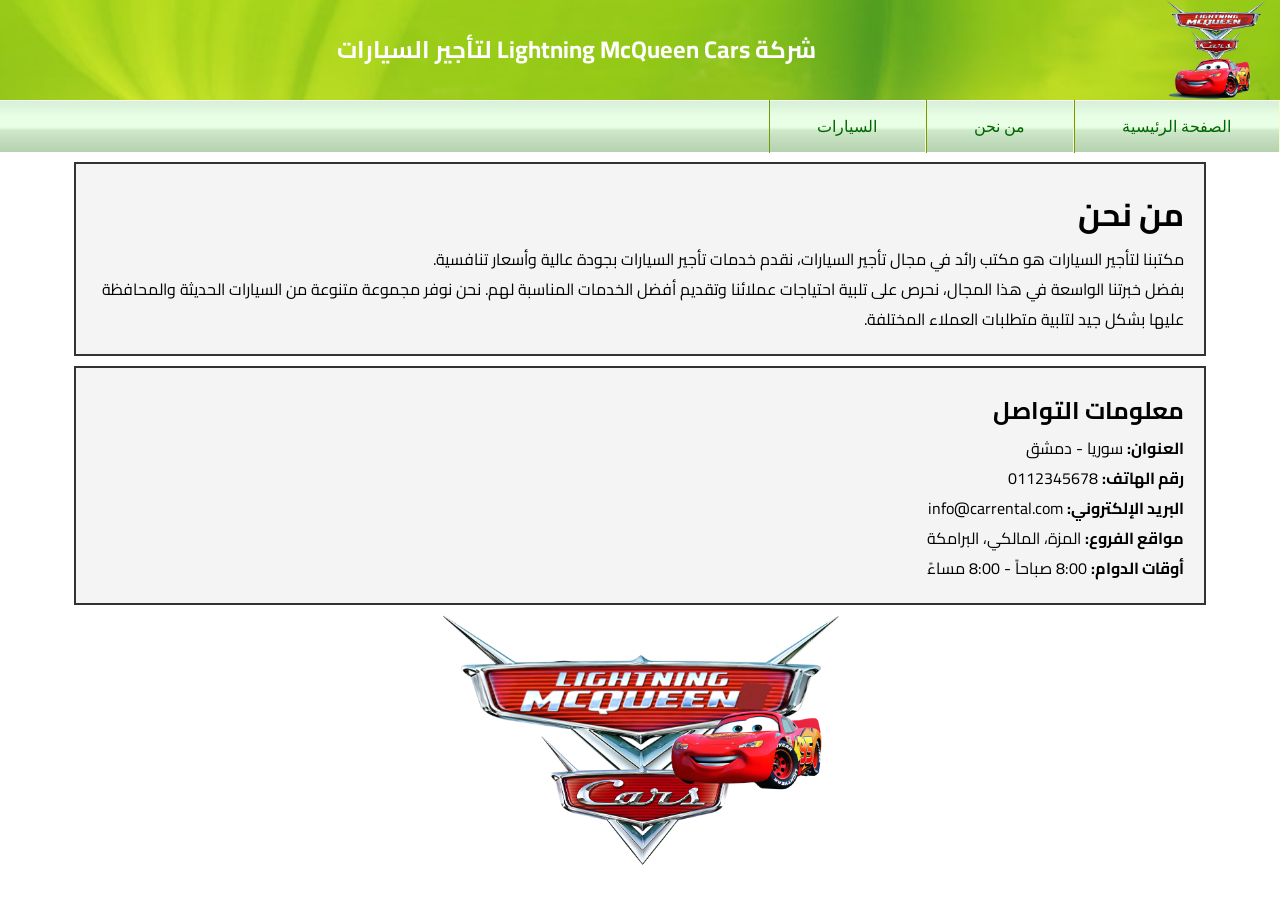
==== aboutus.html @ e94513b9 "Rename Aboutus.html to aboutus.html" ====
<!DOCTYPE html PUBLIC "-//W3C//DTD XHTML 1.0 Transitional//EN" "http://www.w3.org/TR/xhtml1/DTD/xhtml1-transitional.dtd">
<html xmlns="http://www.w3.org/1999/xhtml" lang="ar" dir="rtl">
  <head>
    <meta http-equiv="Content-Type" content="text/html; charset=utf-8" />
    <title>Lightning McQueen Cars</title>
    <link rel="stylesheet" href="css/style.css" type="text/css" />
  </head>
  <body>
    <!-- The header -->
    <div class="header-wrapper">
      <div class="header-logo"></div>
      <div class="header">
        <h1>شركة Lightning McQueen Cars لتأجير السيارات</h1>
      </div>
    </div>

    <!-- Navigation -->
    <div class="menu">
      <ul>
        <li><a href="home.html">الصفحة الرئيسية</a></li>
        <li><a href="aboutus.html">من نحن</a></li>
        <li><a href="Cars.html">السيارات</a></li>
      </ul>
    </div>

    <div class="container">
      <div class="info-box">
        <h1>من نحن</h1>
        <p>
          مكتبنا لتأجير السيارات هو مكتب رائد في مجال تأجير السيارات، نقدم خدمات
          تأجير السيارات بجودة عالية وأسعار تنافسية.
        </p>
        <p>
          بفضل خبرتنا الواسعة في هذا المجال، نحرص على تلبية احتياجات عملائنا
          وتقديم أفضل الخدمات المناسبة لهم. نحن نوفر مجموعة متنوعة من السيارات
          الحديثة والمحافظة عليها بشكل جيد لتلبية متطلبات العملاء المختلفة.
        </p>
      </div>
      <div class="info-box">
        <h2>معلومات التواصل</h2>
        <p><strong>العنوان:</strong> سوريا - دمشق</p>
        <p><strong>رقم الهاتف:</strong> 0112345678</p>
        <p><strong>البريد الإلكتروني:</strong> info@carrental.com</p>
        <p><strong>مواقع الفروع:</strong> المزة، المالكي، البرامكة</p>
        <p><strong>أوقات الدوام:</strong> 8:00 صباحاً - 8:00 مساءً</p>
      </div>
      <div class="big-logo">
        <img src="images/BigLogo.png" alt="Logo" />
      </div>
    </div>
  </body>
</html>
---- css/style.css ----
@import url("https://fonts.googleapis.com/css2?family=Cairo:wght@200;300;400;500;600;700;800;900&display=swap");

body {
  font-family: "Cairo", sans-serif;
  font-size: 16px;
}

* {
  padding: 0;
  margin: 0;
  direction: rtl;
}

a {
  text-decoration: none;
  color: #000;
}

.container {
  width: 90%;
  margin: auto;
  margin-bottom: 20px;
}

.header-wrapper {
  width: 100%;
  height: 100px;
  overflow: hidden;
  background-image: url("../images/header.jpg");
  background-repeat: no-repeat;
  background-position: center center;
  background-size: cover;
  background-color: #7cbd2c;
}

.header-logo {
  float: right;
  width: 10%;
  height: 100px;
  background-image: url("../images/logo.png");
  background-repeat: no-repeat;
  background-position: center center;
  background-size: contain;
}

.header {
  float: left;
  width: 90%;
  height: 100px;
  text-align: center;
}

.header h1 {
  color: white;
  font-size: 24px;
  margin: 0;
  line-height: 100px;
}

.menu {
  padding: 0;
  margin: 0;
  width: 100%;
  height: 52px;
  background: url(../images/bg_menu.gif) top repeat-x;
}

.menu ul {
  list-style: none;
  border: 0;
  margin: 0;
  width: 100%;
  float: right;
  padding: 0;
}

.menu ul li {
  float: right;
  margin: 0;
  padding: 0;
  border-right-width: 1px;
  border-left-width: 1px;
  border-right-style: solid;
  border-left-style: solid;
  border-right-color: #f2ffcc;
  border-left-color: #759b00;
}

.menu ul li a {
  float: left;
  margin: 0 1px 0 0;
  padding: 17px 47px;
  color: #060;
  text-decoration: none;
  font-family: Georgia, "Times New Roman", Times, serif;
  font-size: 16px;
}

.menu ul li a:hover {
  background: url(../images/hover.gif) left repeat-x;
  color: #060;
}

.menu ul li a.active {
  background: url(../images/hover.gif) left repeat-x;
  color: #030;
}

.students {
  overflow: hidden;
  padding: 20px 2%;
}

.student {
  float: right;
  background-color: #333333;
  color: #ffffff;
  width: 17%;
  margin: 0 1.5%;
  padding: 15px 0;
  text-align: center;
}

.student h2 {
  font-size: 18px;
  margin-bottom: 10px;
}

.student p {
  font-size: 14px;
}

.bg-image {
  width: 100%;
  text-align: center;
  margin-top: 20px;
}

.bg-image img {
  width: 100%;
  height: auto;
  display: block;
}

.table-wrapper {
  height: 250px;
  overflow-y: scroll;
  border-left: 1px solid #222;
  border-right: 1px solid #222;
  border-bottom: 1px solid #222;
  margin-top: 20px;
  margin-bottom: 0;
}

.cars-table {
  width: 100%;
  border-collapse: collapse;
  background-color: white;
}

.cars-table th,
.cars-table td {
  text-align: center;
  padding: 12px;
  border: 1px solid #222;
}

.cars-table thead th {
  background: url(../images/bg_menu.gif) top repeat-x #e0e8d8;
  color: #060;
  font-family: Georgia, "Times New Roman", Times, serif;
  font-size: 16px;
  border-right: 1px solid #f2ffcc;
  border-left: 1px solid #759b00;
  font-weight: bold;
}

.continue-btn-container {
  text-align: center;
  margin: 10px 0;
}

#continueBtn {
  background-color: #008cba;
  color: white;
  padding: 10px 30px;
  border: none;
  font-size: 18px;
  cursor: pointer;
}

.info-box {
  background-color: #f4f4f4;
  padding: 20px;
  border: 2px solid #333;
  min-height: 20px;
  margin: 10px;
}

.info-box fieldset {
  border: 2px solid #333;
  padding: 20px;
}

.info-box legend {
  font-weight: bold;
  font-size: 18px;
  padding: 0 10px;
}

.info-box label {
  display: block;
  margin-top: 10px;
  font-weight: bold;
}

.info-box input[type="text"] {
  width: 100%;
  padding: 10px;
  margin-top: 5px;
  border: 1px solid #ccc;
}

.info-box #submitBtn {
  background-color: #4caf50;
  color: white;
  padding: 10px;
  border: none;
  font-size: 18px;
  cursor: pointer;
  margin-top: 20px;
  width: 100%;
}

.detail-text {
  border-bottom: 1px solid #ccc;
  padding: 10px 0;
  margin: 0;
  font-size: 16px;
}
.big-logo {
  margin-top: 2px;
  height: calc(100vh - 650px);
  text-align: center;
  display: block;
  overflow: hidden;
}

.big-logo img {
  height: 100%;
  width: auto;
  vertical-align: middle;
}
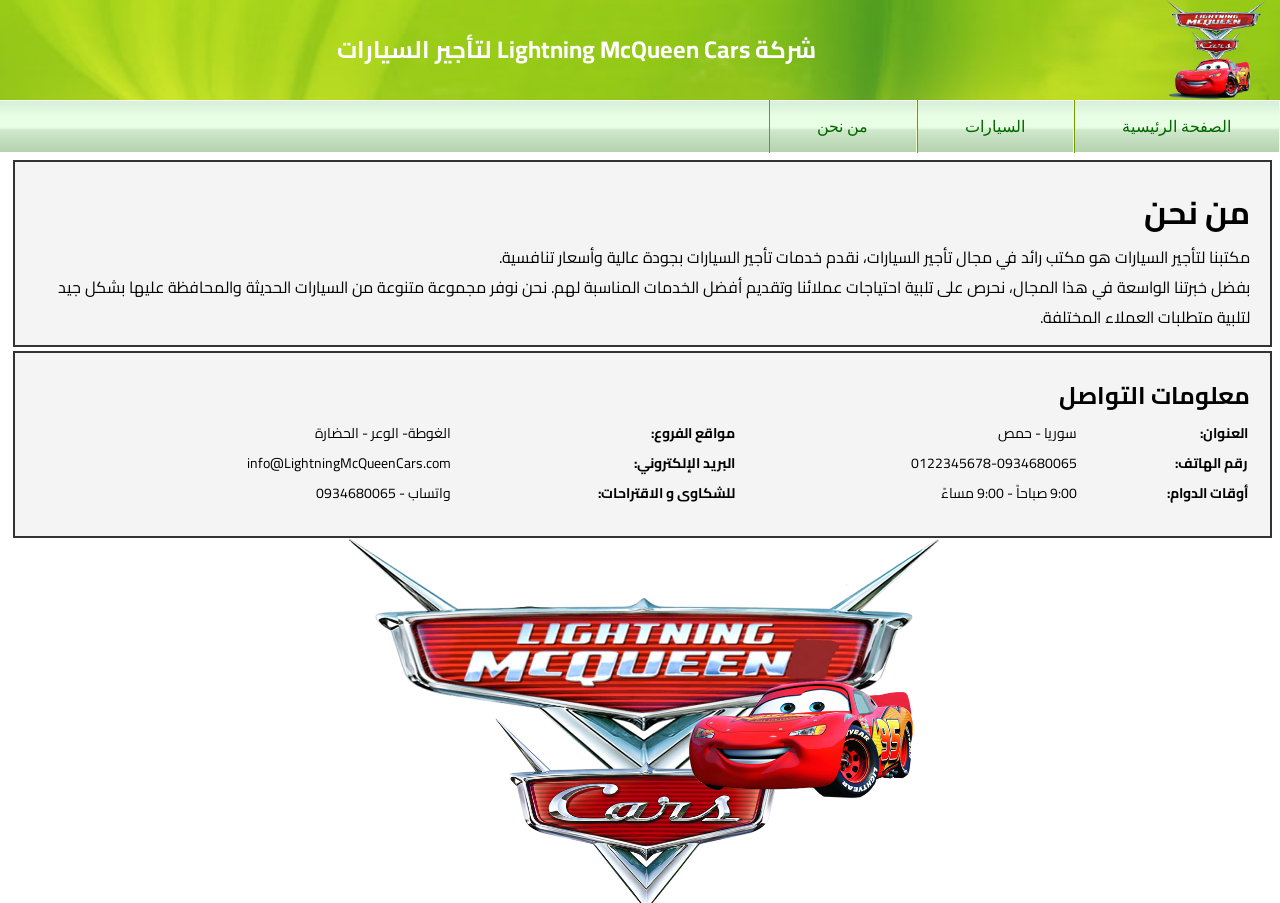
==== commit 355fadbe: "Add files via upload" ====
--- a/aboutus.html
+++ b/aboutus.html
@@ -18,34 +18,54 @@
     <div class="menu">
       <ul>
         <li><a href="home.html">الصفحة الرئيسية</a></li>
+        <li><a href="Cars.html">السيارات</a></li>
         <li><a href="aboutus.html">من نحن</a></li>
-        <li><a href="Cars.html">السيارات</a></li>
       </ul>
     </div>
-
-    <div class="container">
-      <div class="info-box">
-        <h1>من نحن</h1>
-        <p>
-          مكتبنا لتأجير السيارات هو مكتب رائد في مجال تأجير السيارات، نقدم خدمات
-          تأجير السيارات بجودة عالية وأسعار تنافسية.
-        </p>
-        <p>
-          بفضل خبرتنا الواسعة في هذا المجال، نحرص على تلبية احتياجات عملائنا
-          وتقديم أفضل الخدمات المناسبة لهم. نحن نوفر مجموعة متنوعة من السيارات
-          الحديثة والمحافظة عليها بشكل جيد لتلبية متطلبات العملاء المختلفة.
-        </p>
+    <div id="dynamic-content">
+      <div style="height: 25%">
+        <div class="info-box">
+          <h1>من نحن</h1>
+          <p>
+            مكتبنا لتأجير السيارات هو مكتب رائد في مجال تأجير السيارات، نقدم
+            خدمات تأجير السيارات بجودة عالية وأسعار تنافسية.
+          </p>
+          <p>
+            بفضل خبرتنا الواسعة في هذا المجال، نحرص على تلبية احتياجات عملائنا
+            وتقديم أفضل الخدمات المناسبة لهم. نحن نوفر مجموعة متنوعة من السيارات
+            الحديثة والمحافظة عليها بشكل جيد لتلبية متطلبات العملاء المختلفة.
+          </p>
+        </div>
       </div>
-      <div class="info-box">
-        <h2>معلومات التواصل</h2>
-        <p><strong>العنوان:</strong> سوريا - دمشق</p>
-        <p><strong>رقم الهاتف:</strong> 0112345678</p>
-        <p><strong>البريد الإلكتروني:</strong> info@carrental.com</p>
-        <p><strong>مواقع الفروع:</strong> المزة، المالكي، البرامكة</p>
-        <p><strong>أوقات الدوام:</strong> 8:00 صباحاً - 8:00 مساءً</p>
+      <div style="height: 25%">
+        <div class="info-box">
+          <h2>معلومات التواصل</h2>
+          <table class="contact-table">
+            <tr>
+              <td><strong>العنوان:</strong></td>
+              <td>سوريا - حمص</td>
+              <td><strong>مواقع الفروع:</strong></td>
+              <td>الغوطة- الوعر - الحضارة</td>
+            </tr>
+            <tr>
+              <td><strong>رقم الهاتف:</strong></td>
+              <td>0122345678-0934680065</td>
+              <td><strong>البريد الإلكتروني:</strong></td>
+              <td>info@LightningMcQueenCars.com</td>
+            </tr>
+            <tr>
+              <td><strong>أوقات الدوام:</strong></td>
+              <td>9:00 صباحاً - 9:00 مساءً</td>
+              <td><strong>للشكاوى و الاقتراحات:</strong></td>
+              <td>واتساب - 0934680065</td>
+            </tr>
+          </table>
+        </div>
       </div>
-      <div class="big-logo">
-        <img src="images/BigLogo.png" alt="Logo" />
+      <div style="height: 50%">
+        <div class="big-logo">
+          <img src="images/BigLogo.png" alt="Logo" />
+        </div>
       </div>
     </div>
   </body>
--- a/css/style.css
+++ b/css/style.css
@@ -1,4 +1,11 @@
 @import url("https://fonts.googleapis.com/css2?family=Cairo:wght@200;300;400;500;600;700;800;900&display=swap");
+
+html,
+body {
+  height: 100%;
+  margin: 0;
+  padding: 0;
+}
 
 body {
   font-family: "Cairo", sans-serif;
@@ -9,6 +16,7 @@
   padding: 0;
   margin: 0;
   direction: rtl;
+  box-sizing: border-box;
 }
 
 a {
@@ -193,8 +201,9 @@
   background-color: #f4f4f4;
   padding: 20px;
   border: 2px solid #333;
-  min-height: 20px;
-  margin: 10px;
+  height: 100%;
+  margin: 4px;
+  overflow: auto;
 }
 
 .info-box fieldset {
@@ -231,18 +240,33 @@
   margin-top: 20px;
   width: 100%;
 }
-
+.contact-table {
+  width: 100%;
+  border-collapse: collapse;
+}
+
+.contact-table td {
+  padding: 2px;
+  font-size: 14px;
+  vertical-align: middle;
+}
 .detail-text {
   border-bottom: 1px solid #ccc;
   padding: 10px 0;
   margin: 0;
   font-size: 16px;
 }
+
+#dynamic-content {
+  height: 83%;
+  width: 99%;
+  overflow: hidden;
+  margin: 4px;
+}
+
 .big-logo {
-  margin-top: 2px;
-  height: calc(100vh - 650px);
-  text-align: center;
-  display: block;
+  height: 100%;
+  text-align: center;
   overflow: hidden;
 }
 
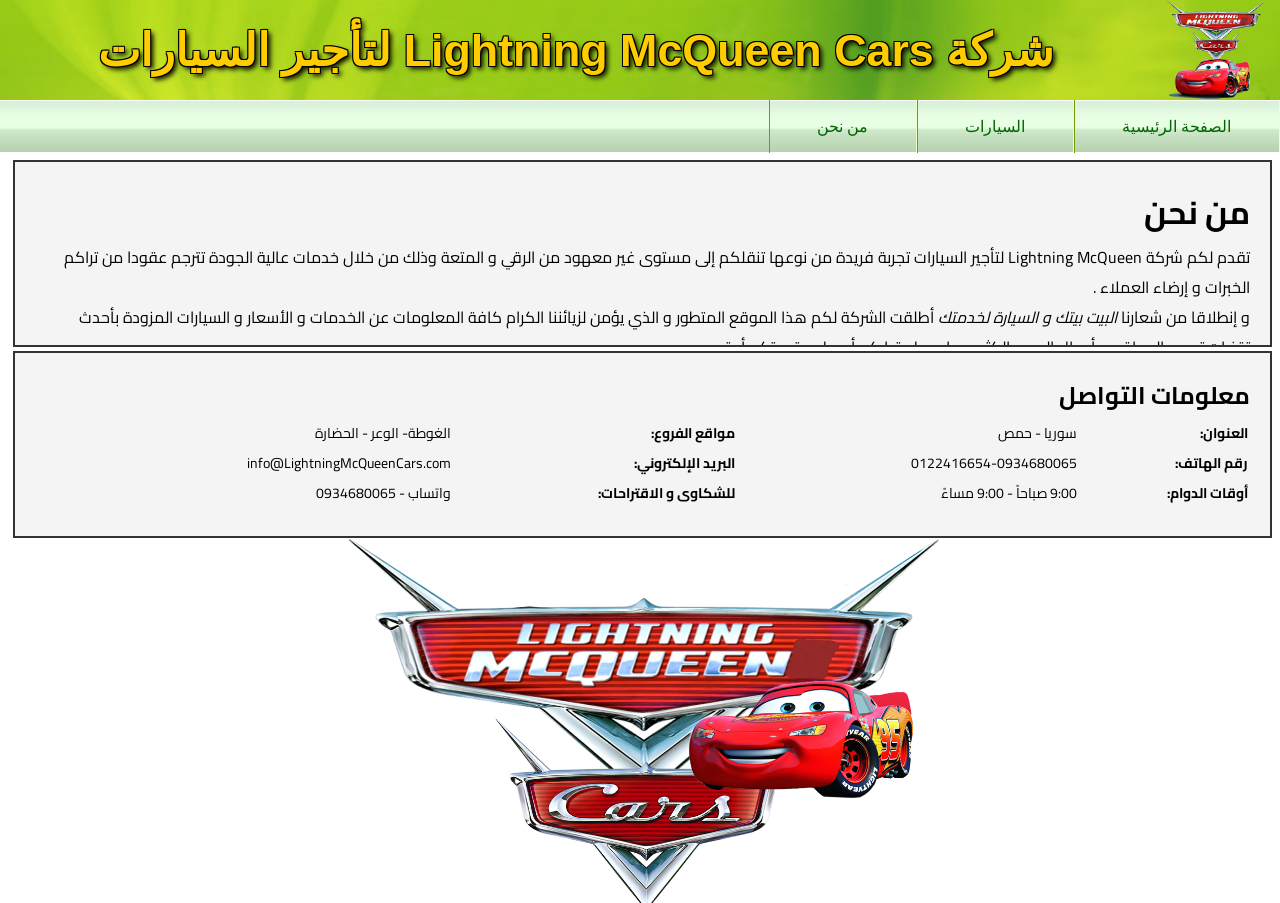
==== commit c968ef26: "Add files via upload" ====
--- a/aboutus.html
+++ b/aboutus.html
@@ -6,15 +6,13 @@
     <link rel="stylesheet" href="css/style.css" type="text/css" />
   </head>
   <body>
-    <!-- The header -->
+    <!-- The header&Navigation -->
     <div class="header-wrapper">
       <div class="header-logo"></div>
       <div class="header">
         <h1>شركة Lightning McQueen Cars لتأجير السيارات</h1>
       </div>
     </div>
-
-    <!-- Navigation -->
     <div class="menu">
       <ul>
         <li><a href="home.html">الصفحة الرئيسية</a></li>
@@ -22,21 +20,29 @@
         <li><a href="aboutus.html">من نحن</a></li>
       </ul>
     </div>
-    <div id="dynamic-content">
+    <!----------------------------------------------------------------------------------->
+    <!-- عنصر رئيسي يوزع العناصر ضمنه ديناميكيا على أن يوضع ارتفاع العناصر داخله ضمن نفس العناصر المحتواه  -->
+    <div class="dynamic-content">
+      <!------------ من نحن ------------>
       <div style="height: 25%">
         <div class="info-box">
           <h1>من نحن</h1>
           <p>
-            مكتبنا لتأجير السيارات هو مكتب رائد في مجال تأجير السيارات، نقدم
-            خدمات تأجير السيارات بجودة عالية وأسعار تنافسية.
+            تقدم لكم شركة Lightning McQueen لتأجير السيارات تجربة فريدة من نوعها
+            تنقلكم إلى مستوى غير معهود من الرقي و المتعة وذلك من خلال خدمات
+            عالية الجودة تترجم عقودا من تراكم الخبرات و إرضاء العملاء .
           </p>
           <p>
-            بفضل خبرتنا الواسعة في هذا المجال، نحرص على تلبية احتياجات عملائنا
-            وتقديم أفضل الخدمات المناسبة لهم. نحن نوفر مجموعة متنوعة من السيارات
-            الحديثة والمحافظة عليها بشكل جيد لتلبية متطلبات العملاء المختلفة.
+            و إنطلاقا من شعارنا <em>البيت بيتك و السيارة لخدمتك</em>
+            أطلقت الشركة لكم هذا الموقع المتطور و الذي يؤمن لزيائننا الكرام كافة
+            المعلومات عن الخدمات و الأسعار و السيارات المزودة بأحدث تقنيات تحديد
+            المواقع و أحوال الجو و الكثير مما يجعل قراركم أسهل و تجربتكم أمتع
+            <br />
+            <b style="float: left"> فربق Lightning McQueen ينتظر خدمتكم</b>
           </p>
         </div>
       </div>
+      <!------------ معلومات التواصل ------------>
       <div style="height: 25%">
         <div class="info-box">
           <h2>معلومات التواصل</h2>
@@ -49,7 +55,7 @@
             </tr>
             <tr>
               <td><strong>رقم الهاتف:</strong></td>
-              <td>0122345678-0934680065</td>
+              <td>0122416654-0934680065</td>
               <td><strong>البريد الإلكتروني:</strong></td>
               <td>info@LightningMcQueenCars.com</td>
             </tr>
@@ -62,6 +68,7 @@
           </table>
         </div>
       </div>
+      <!------------ شعار الشركة ------------>
       <div style="height: 50%">
         <div class="big-logo">
           <img src="images/BigLogo.png" alt="Logo" />
--- a/css/style.css
+++ b/css/style.css
@@ -1,35 +1,25 @@
 @import url("https://fonts.googleapis.com/css2?family=Cairo:wght@200;300;400;500;600;700;800;900&display=swap");
-
+/*  */
 html,
 body {
   height: 100%;
   margin: 0;
   padding: 0;
 }
-
 body {
   font-family: "Cairo", sans-serif;
   font-size: 16px;
 }
-
 * {
   padding: 0;
   margin: 0;
   direction: rtl;
   box-sizing: border-box;
 }
-
-a {
-  text-decoration: none;
-  color: #000;
-}
-
-.container {
-  width: 90%;
-  margin: auto;
-  margin-bottom: 20px;
-}
-
+/* ========================================================= */
+/* ========================================================= */
+/* The header */
+/* رأس الصفحات فيه تنسيق أعلى جميع الصفحات */
 .header-wrapper {
   width: 100%;
   height: 100px;
@@ -40,7 +30,6 @@
   background-size: cover;
   background-color: #7cbd2c;
 }
-
 .header-logo {
   float: right;
   width: 10%;
@@ -50,21 +39,29 @@
   background-position: center center;
   background-size: contain;
 }
-
 .header {
   float: left;
   width: 90%;
   height: 100px;
   text-align: center;
 }
-
 .header h1 {
-  color: white;
-  font-size: 24px;
+  color: #ffcc00;
+  font-size: 3.5vw;
+  font-family: Arial, Tahoma, sans-serif;
+  font-weight: bold;
   margin: 0;
   line-height: 100px;
-}
-
+  white-space: nowrap;
+  text-shadow:
+    -1px -1px 0 #000,
+    1px -1px 0 #000,
+    -1px 1px 0 #000,
+    1px 1px 0 #000,
+    3px 3px 5px #000;
+}
+/* Navigation */
+/* تنسيق شريط التنقل بين الصفحات */
 .menu {
   padding: 0;
   margin: 0;
@@ -72,7 +69,6 @@
   height: 52px;
   background: url(../images/bg_menu.gif) top repeat-x;
 }
-
 .menu ul {
   list-style: none;
   border: 0;
@@ -81,7 +77,6 @@
   float: right;
   padding: 0;
 }
-
 .menu ul li {
   float: right;
   margin: 0;
@@ -93,7 +88,6 @@
   border-right-color: #f2ffcc;
   border-left-color: #759b00;
 }
-
 .menu ul li a {
   float: left;
   margin: 0 1px 0 0;
@@ -103,53 +97,64 @@
   font-family: Georgia, "Times New Roman", Times, serif;
   font-size: 16px;
 }
-
 .menu ul li a:hover {
   background: url(../images/hover.gif) left repeat-x;
   color: #060;
 }
-
 .menu ul li a.active {
   background: url(../images/hover.gif) left repeat-x;
   color: #030;
 }
-
+/* ========================================================= */
+/* ========================================================= */
+/* Students */
+/* التنسيق الخاص بأسماء مجموعة الطلاب */
 .students {
   overflow: hidden;
   padding: 20px 2%;
-}
-
+  background-color: #f4f4f4;
+}
 .student {
   float: right;
-  background-color: #333333;
+  background-color: #1a1a1a;
   color: #ffffff;
   width: 17%;
   margin: 0 1.5%;
-  padding: 15px 0;
-  text-align: center;
-}
-
+  padding: 25px 10px;
+  text-align: center;
+  border-top: 5px solid #ffcc00;
+  padding-bottom: 9999px;
+  margin-bottom: -9999px;
+}
+.student:hover {
+  background-color: #333333;
+}
 .student h2 {
   font-size: 18px;
-  margin-bottom: 10px;
-}
-
+  color: #ffcc00;
+  margin-bottom: 15px;
+  border-bottom: 1px solid #444;
+  padding-bottom: 10px;
+}
 .student p {
   font-size: 14px;
-}
-
-.bg-image {
+  color: #cccccc;
+  font-style: italic;
+}
+/* ========================================================= */
+/* الصوؤة الرئيسية */
+.main-image {
   width: 100%;
   text-align: center;
   margin-top: 20px;
 }
-
-.bg-image img {
+.main-image img {
   width: 100%;
   height: auto;
   display: block;
 }
-
+/* ========================================================= */
+/* جدول معلومات السيارات */
 .table-wrapper {
   height: 250px;
   overflow-y: scroll;
@@ -159,20 +164,18 @@
   margin-top: 20px;
   margin-bottom: 0;
 }
-
 .cars-table {
   width: 100%;
   border-collapse: collapse;
   background-color: white;
 }
-
 .cars-table th,
 .cars-table td {
   text-align: center;
   padding: 12px;
   border: 1px solid #222;
 }
-
+/* تم استهداف رأس الحدول ليأخذ شكل القائمة العليا */
 .cars-table thead th {
   background: url(../images/bg_menu.gif) top repeat-x #e0e8d8;
   color: #060;
@@ -182,12 +185,12 @@
   border-left: 1px solid #759b00;
   font-weight: bold;
 }
-
+/* ========================================================= */
+/* زر المتابعة مع السبان اللاحق به */
 .continue-btn-container {
   text-align: center;
   margin: 10px 0;
 }
-
 #continueBtn {
   background-color: #008cba;
   color: white;
@@ -196,7 +199,14 @@
   font-size: 18px;
   cursor: pointer;
 }
-
+#car-counter {
+  margin-right: 10px;
+  font-weight: bold;
+  color: #333;
+}
+/* ========================================================= */
+/* كلاس عام استخدمناه لوضع عدة أمور فيه بشمل جميل */
+/* عرضنا فيه الفورم و معلومات السيارات التفصيليه و معلومات من نحن و معلومات الاتصال */
 .info-box {
   background-color: #f4f4f4;
   padding: 20px;
@@ -205,31 +215,26 @@
   margin: 4px;
   overflow: auto;
 }
-
 .info-box fieldset {
   border: 2px solid #333;
   padding: 20px;
 }
-
 .info-box legend {
   font-weight: bold;
   font-size: 18px;
   padding: 0 10px;
 }
-
 .info-box label {
   display: block;
   margin-top: 10px;
   font-weight: bold;
 }
-
 .info-box input[type="text"] {
   width: 100%;
   padding: 10px;
   margin-top: 5px;
   border: 1px solid #ccc;
 }
-
 .info-box #submitBtn {
   background-color: #4caf50;
   color: white;
@@ -240,11 +245,19 @@
   margin-top: 20px;
   width: 100%;
 }
+/* ========================================================= */
+/* حاوية ديناميكية تعرض العناصر ضمنها ديناميكيا*/
+.dynamic-content {
+  height: 83%;
+  width: 99%;
+  overflow: hidden;
+  margin: 4px;
+}
+/* تنسيق من نحن و معلومات الاتصالات */
 .contact-table {
   width: 100%;
   border-collapse: collapse;
 }
-
 .contact-table td {
   padding: 2px;
   font-size: 14px;
@@ -256,22 +269,24 @@
   margin: 0;
   font-size: 16px;
 }
-
-#dynamic-content {
-  height: 83%;
-  width: 99%;
-  overflow: hidden;
-  margin: 4px;
-}
-
+/* تنسق عرض شعار الشركة */
 .big-logo {
   height: 100%;
   text-align: center;
   overflow: hidden;
 }
-
 .big-logo img {
   height: 100%;
   width: auto;
   vertical-align: middle;
 }
+/* --------------------------------------------------------------- */
+a {
+  text-decoration: none;
+  color: #000;
+}
+.container {
+  width: 90%;
+  margin: auto;
+  margin-bottom: 20px;
+}
